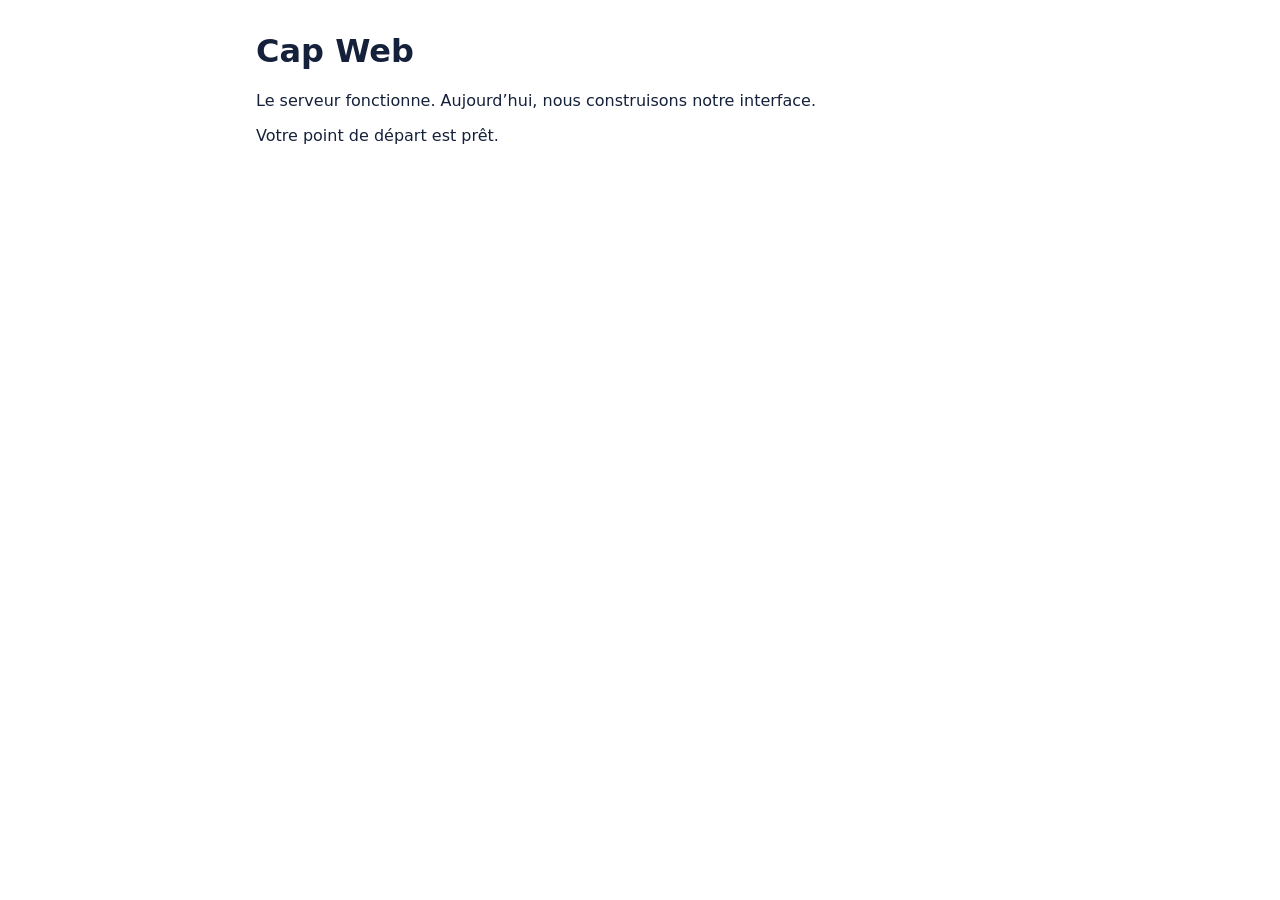
==== atelier/public/index.html @ 9fb22b93 "Initialiser le projet Cap Web J1 sur le dépôt Cinéma indépendant." ====
<!doctype html>
<html lang="fr">
<head>
  <meta charset="utf-8">
  <meta name="viewport" content="width=device-width, initial-scale=1">
  <title>Cap Web — départ</title>
  <link rel="stylesheet" href="./styles.css">
</head>
<body>
  <main>
    <h1>Cap Web</h1>
    <p>Le serveur fonctionne. Aujourd’hui, nous construisons notre interface.</p>
    <p id="status" role="status"></p>
  </main>
  <script type="module" src="./js/app.js"></script>
</body>
</html>
---- atelier/public/styles.css ----
body { font-family: system-ui, sans-serif; margin: 2rem; color: #15213a; background: white; }
main { max-width: 48rem; margin-inline: auto; }
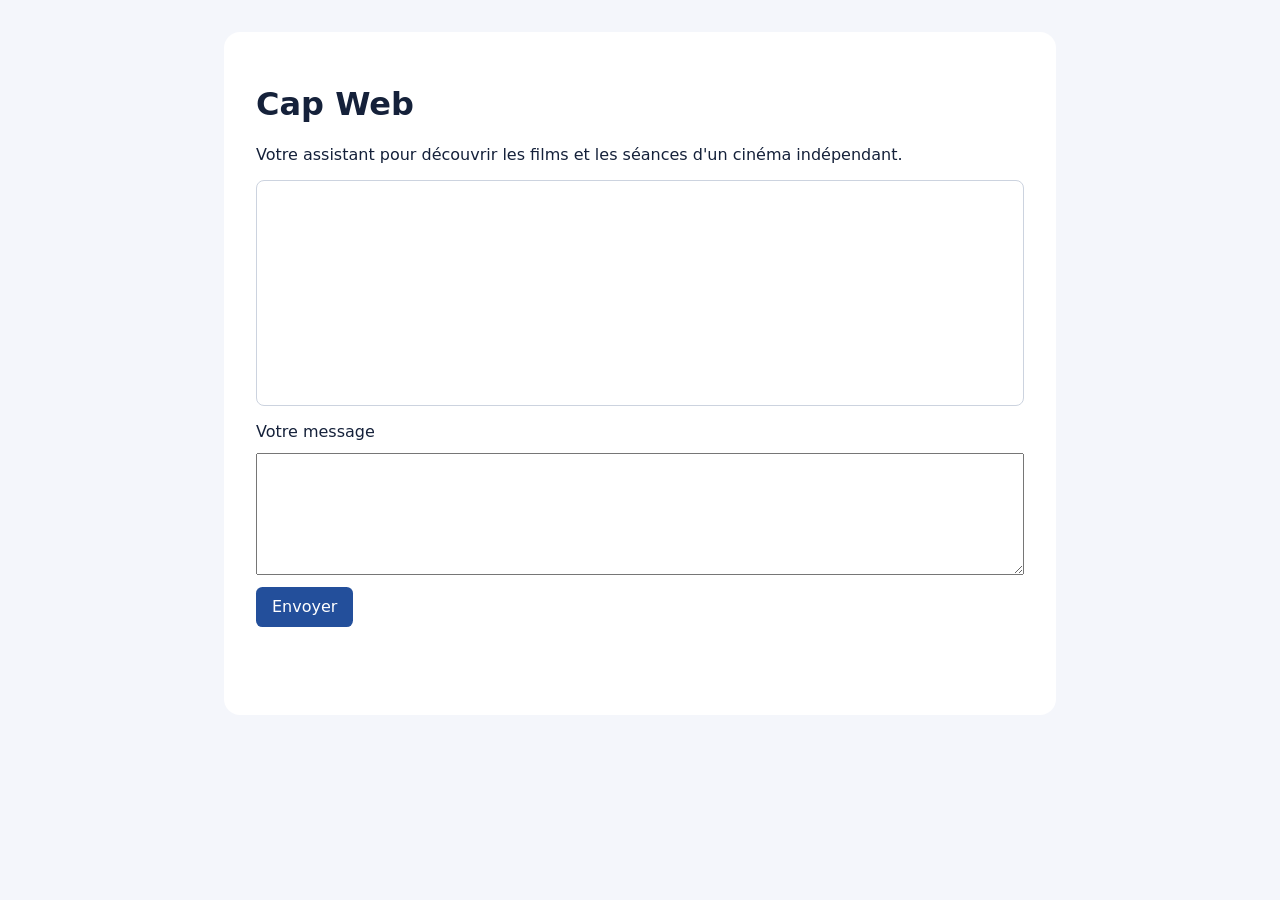
==== commit 6436003c: "J1 : squelette de Cap Web (prompt structuré)" ====
--- a/atelier/public/index.html
+++ b/atelier/public/index.html
@@ -3,13 +3,22 @@
 <head>
   <meta charset="utf-8">
   <meta name="viewport" content="width=device-width, initial-scale=1">
-  <title>Cap Web — départ</title>
+  <title>Cap Web — Assistant cinéma indépendant</title>
   <link rel="stylesheet" href="./styles.css">
 </head>
 <body>
   <main>
     <h1>Cap Web</h1>
-    <p>Le serveur fonctionne. Aujourd’hui, nous construisons notre interface.</p>
+    <p>Votre assistant pour découvrir les films et les séances d'un cinéma indépendant.</p>
+
+    <ul id="messages" aria-label="Messages de la conversation"></ul>
+
+    <form id="chat-form">
+      <label for="message">Votre message</label>
+      <textarea id="message" name="message" maxlength="300"></textarea>
+      <button type="submit">Envoyer</button>
+    </form>
+
     <p id="status" role="status"></p>
   </main>
   <script type="module" src="./js/app.js"></script>
--- a/atelier/public/styles.css
+++ b/atelier/public/styles.css
@@ -1,2 +1,48 @@
-body { font-family: system-ui, sans-serif; margin: 2rem; color: #15213a; background: white; }
-main { max-width: 48rem; margin-inline: auto; }
+body {
+  margin: 0;
+  padding: 2rem;
+  color: #15213a;
+  background: #f4f6fb;
+  font-family: system-ui, sans-serif;
+}
+
+main {
+  max-width: 48rem;
+  margin-inline: auto;
+  padding: 2rem;
+  background: white;
+  border-radius: 1rem;
+}
+
+#messages {
+  min-height: 12rem;
+  padding: 1rem;
+  border: 1px solid #ccd3df;
+  border-radius: .5rem;
+}
+
+#chat-form {
+  display: grid;
+  gap: .75rem;
+}
+
+#message {
+  min-height: 6rem;
+  padding: .75rem;
+  font: inherit;
+}
+
+button {
+  width: fit-content;
+  padding: .65rem 1rem;
+  color: white;
+  background: #234f9b;
+  border: 0;
+  border-radius: .4rem;
+  font: inherit;
+  cursor: pointer;
+}
+
+#status {
+  min-height: 1.5rem;
+}
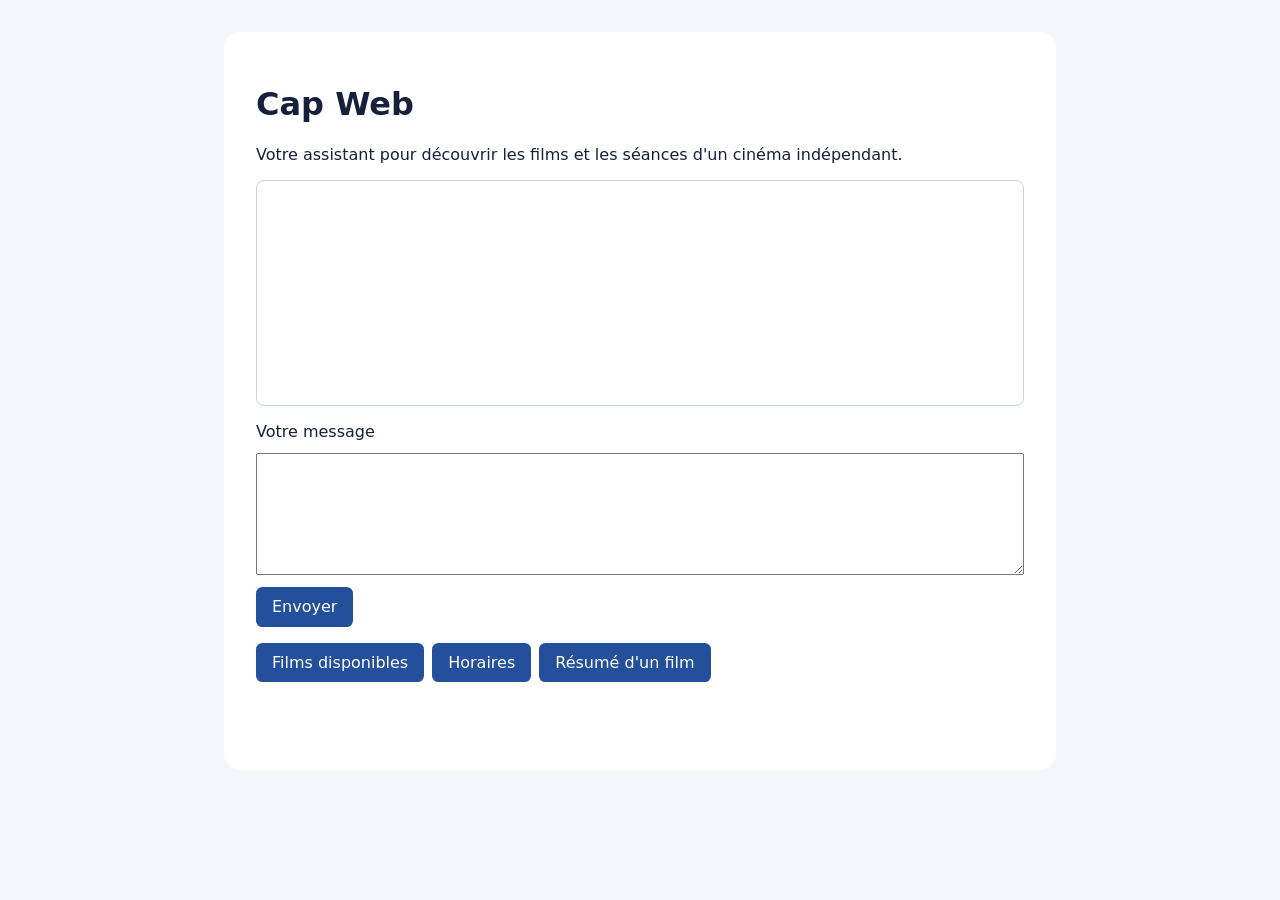
==== commit 69faf970: "J1 : boutons de questions" ====
--- a/atelier/public/index.html
+++ b/atelier/public/index.html
@@ -19,6 +19,12 @@
       <button type="submit">Envoyer</button>
     </form>
 
+    <div class="questions" aria-label="Questions suggérées">
+      <button type="button" data-question="Quels films sont disponibles ?">Films disponibles</button>
+      <button type="button" data-question="Quels sont les horaires ?">Horaires</button>
+      <button type="button" data-question="Peux-tu résumer un film ?">Résumé d'un film</button>
+    </div>
+
     <p id="status" role="status"></p>
   </main>
   <script type="module" src="./js/app.js"></script>
--- a/atelier/public/styles.css
+++ b/atelier/public/styles.css
@@ -19,6 +19,7 @@
   padding: 1rem;
   border: 1px solid #ccd3df;
   border-radius: .5rem;
+  overflow-wrap: anywhere;
 }
 
 #chat-form {
@@ -43,6 +44,13 @@
   cursor: pointer;
 }
 
+.questions {
+  display: flex;
+  flex-wrap: wrap;
+  gap: .5rem;
+  margin-top: 1rem;
+}
+
 #status {
   min-height: 1.5rem;
 }
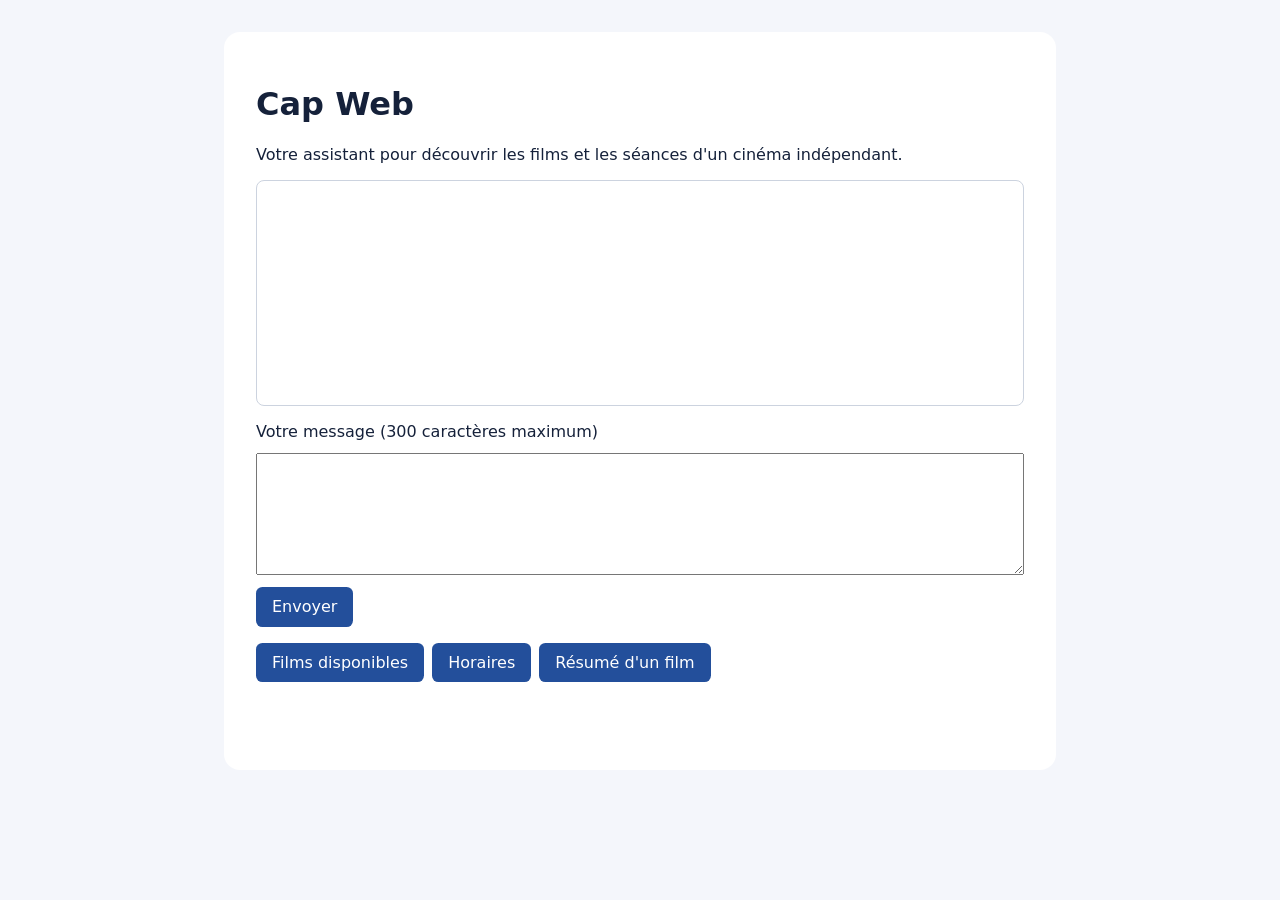
==== commit b1946b65: "J1 : règles du cahier" ====
--- a/atelier/public/index.html
+++ b/atelier/public/index.html
@@ -14,7 +14,7 @@
     <ul id="messages" aria-label="Messages de la conversation"></ul>
 
     <form id="chat-form">
-      <label for="message">Votre message</label>
+      <label for="message">Votre message (300 caractères maximum)</label>
       <textarea id="message" name="message" maxlength="300"></textarea>
       <button type="submit">Envoyer</button>
     </form>
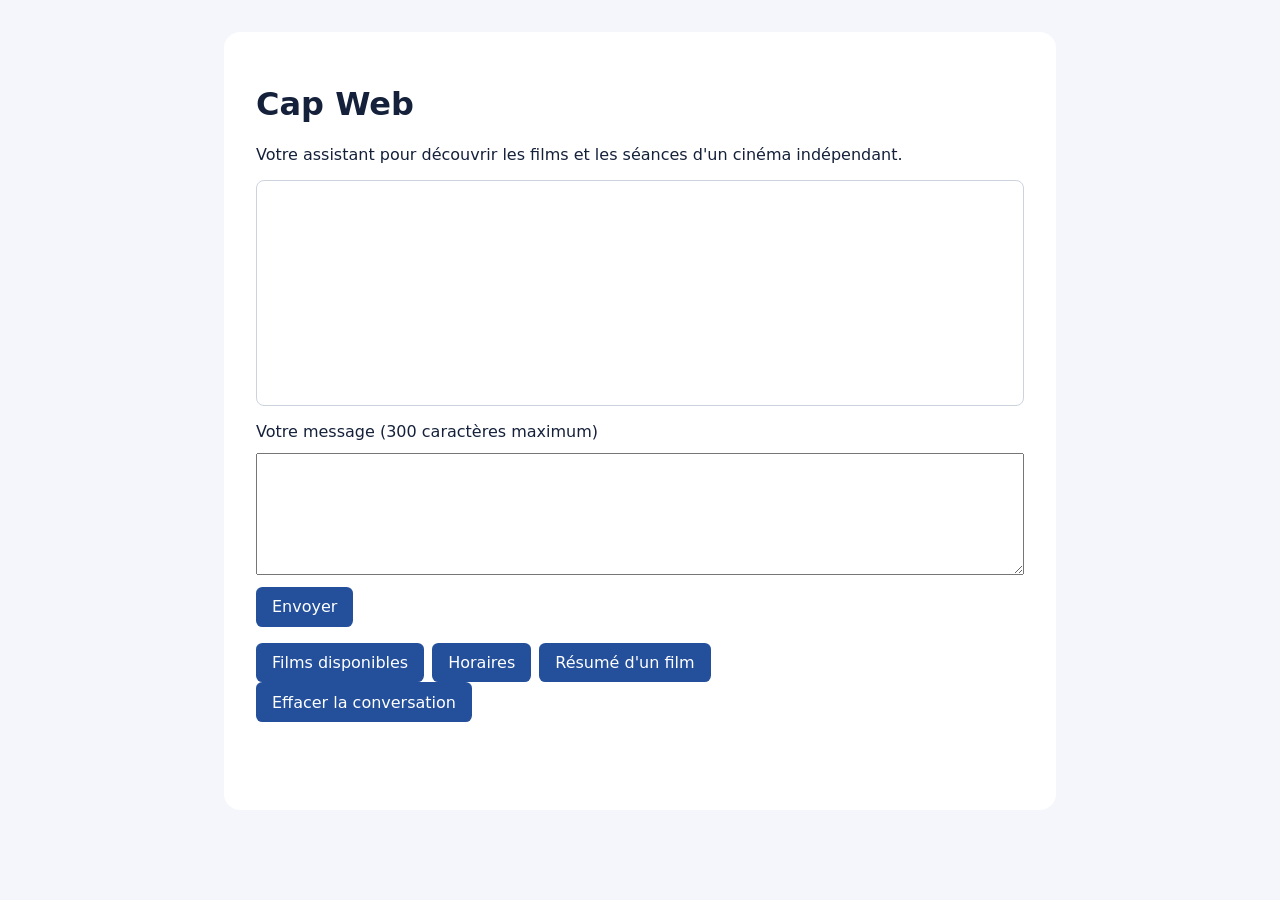
==== commit c0456ab6: "J1 : mémoire de conversation" ====
--- a/atelier/public/index.html
+++ b/atelier/public/index.html
@@ -25,6 +25,8 @@
       <button type="button" data-question="Peux-tu résumer un film ?">Résumé d'un film</button>
     </div>
 
+    <button type="button" id="effacer">Effacer la conversation</button>
+
     <p id="status" role="status"></p>
   </main>
   <script type="module" src="./js/app.js"></script>
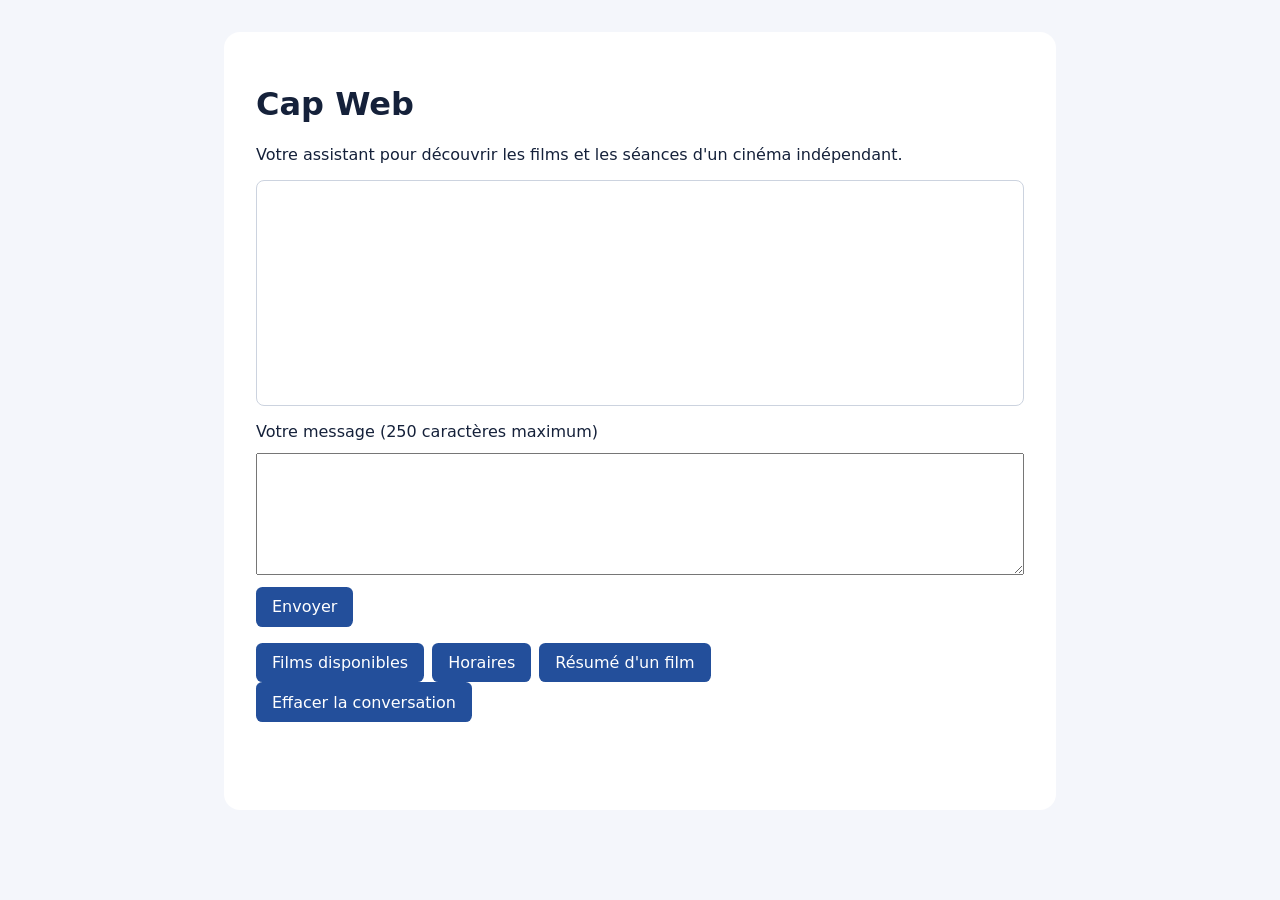
==== commit 5a2e4720: "j1-10" ====
--- a/atelier/public/index.html
+++ b/atelier/public/index.html
@@ -14,8 +14,8 @@
     <ul id="messages" aria-label="Messages de la conversation"></ul>
 
     <form id="chat-form">
-      <label for="message">Votre message (300 caractères maximum)</label>
-      <textarea id="message" name="message" maxlength="300"></textarea>
+      <label for="message">Votre message (250 caractères maximum)</label>
+      <textarea id="message" name="message" maxlength="250"></textarea>
       <button type="submit">Envoyer</button>
     </form>
 
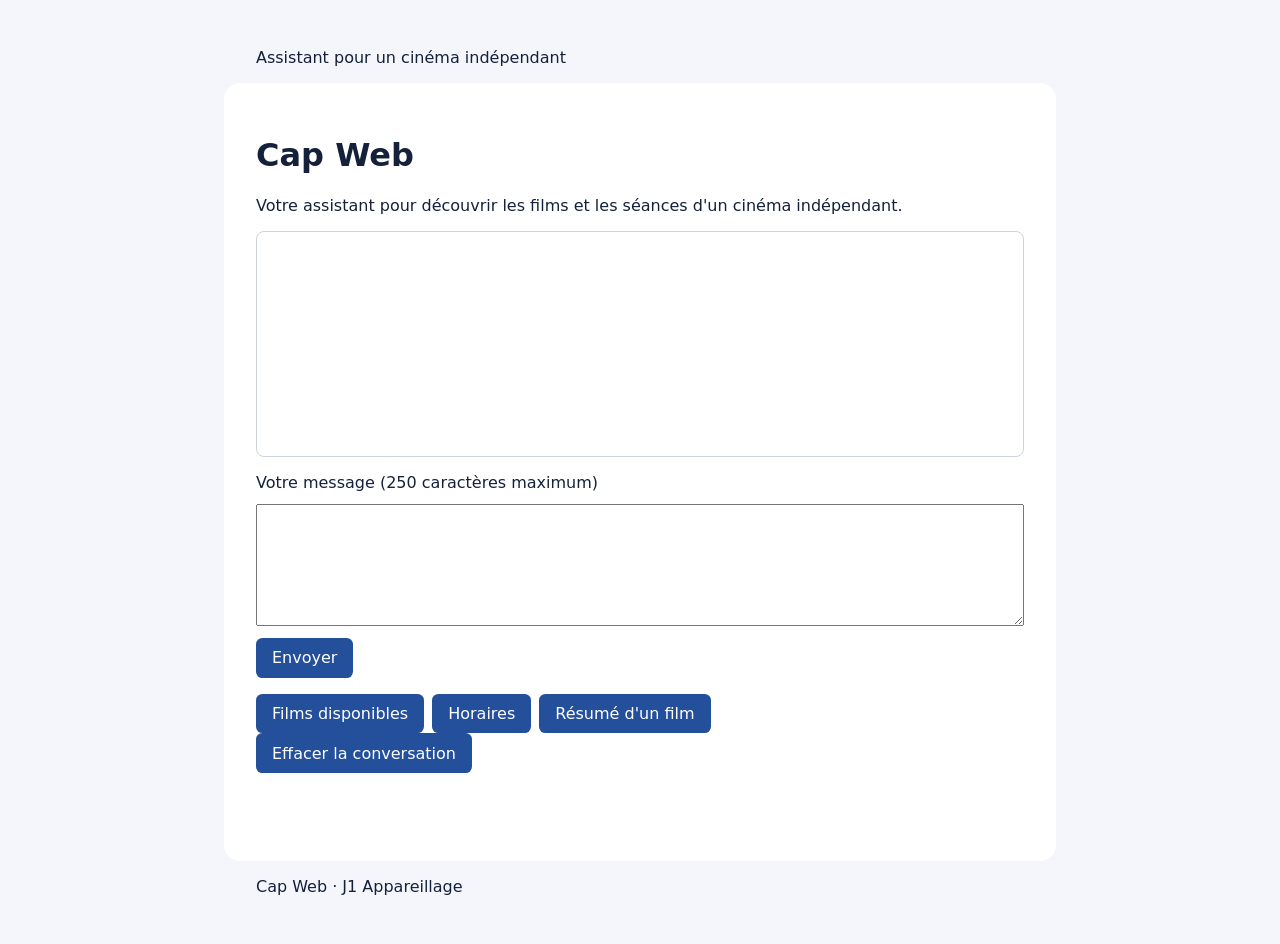
==== commit cdae5f67: "J1-05 corriger" ====
--- a/atelier/public/index.html
+++ b/atelier/public/index.html
@@ -7,28 +7,36 @@
   <link rel="stylesheet" href="./styles.css">
 </head>
 <body>
+  <header>
+    <p>Assistant pour un cinéma indépendant</p>
+  </header>
   <main>
     <h1>Cap Web</h1>
     <p>Votre assistant pour découvrir les films et les séances d'un cinéma indépendant.</p>
 
-    <ul id="messages" aria-label="Messages de la conversation"></ul>
+    <section aria-label="Conversation">
+      <ul id="messages" aria-label="Messages de la conversation"></ul>
 
-    <form id="chat-form">
-      <label for="message">Votre message (250 caractères maximum)</label>
-      <textarea id="message" name="message" maxlength="250"></textarea>
-      <button type="submit">Envoyer</button>
-    </form>
+      <form id="chat-form">
+        <label for="message">Votre message (250 caractères maximum)</label>
+        <textarea id="message" name="message" maxlength="250"></textarea>
+        <button type="submit">Envoyer</button>
+      </form>
+    </section>
 
-    <div class="questions" aria-label="Questions suggérées">
+    <section class="questions" aria-label="Questions suggérées">
       <button type="button" data-question="Quels films sont disponibles ?">Films disponibles</button>
       <button type="button" data-question="Quels sont les horaires ?">Horaires</button>
       <button type="button" data-question="Peux-tu résumer un film ?">Résumé d'un film</button>
-    </div>
+    </section>
 
     <button type="button" id="effacer">Effacer la conversation</button>
 
     <p id="status" role="status"></p>
   </main>
+  <footer>
+    <p>Cap Web · J1 Appareillage</p>
+  </footer>
   <script type="module" src="./js/app.js"></script>
 </body>
 </html>
--- a/atelier/public/styles.css
+++ b/atelier/public/styles.css
@@ -6,9 +6,12 @@
   font-family: system-ui, sans-serif;
 }
 
-main {
+header, main, footer {
   max-width: 48rem;
   margin-inline: auto;
+}
+
+main {
   padding: 2rem;
   background: white;
   border-radius: 1rem;
